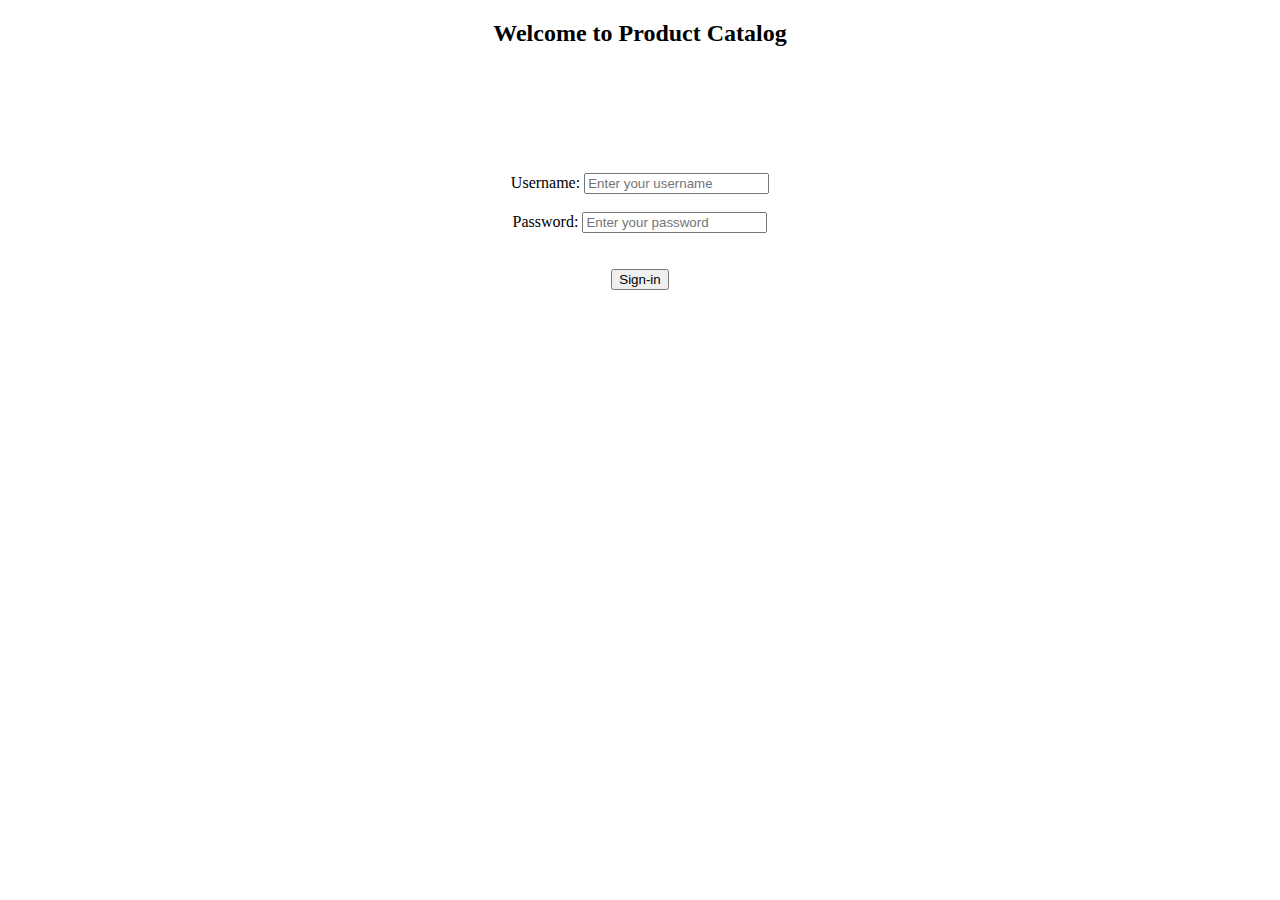
==== index.html @ c001d7d5 "v-2.0" ====
<!DOCTYPE html>
<html>
<head>
	<meta charset="utf-8">
	<title>To-Do-List</title>
	<link rel="stylesheet" type="text/css" href="style.css">
</head>
<body>
	<h2 class="center">Welcome to Product Catalog</h2>
	<div class="sign-in center">
		<form class="center">
			Username:
			<input type="text" name="username" placeholder="Enter your username">
			<br>
			<br>
			Password:
			<input type="text" name="password" placeholder="Enter your password">
		</form>
		<br>
		<br>
		<button class="center">Sign-in</button>
	</div>
</body>
</html>
---- style.css ----
.center {
	text-align: center;
}

.sign-in {
	margin-top: 10%
}

.form {
	margin-top: 10%;
}

.price {
	color: grey;
	font-weight: bold;
	font-size: 22px;
}

/* Float four columns side by side */
.column {
  float: left;
  width: 25%;
  padding: 0 5px;
}

/* Remove extra left and right margins, due to padding in columns */
.row {margin: 0 -5px;}

/* Clear floats after the columns */
.row:after {
  content: "";
  display: table;
  clear: both;
}

.card {
	box-shadow: 0 4px 8px 0 rgba(0, 0, 0, 0.2);
	max-width: 300px;
	margin: auto;
	text-align: center;
	font-family: arial;
}

.card button {
	border: none;
	outline: 0;
    padding: 12px;
    color: white;
    background-color: yellowgreen;
    text-align: center;
    cursor: pointer;
    width: 100%;
    font-size: 18px;
}

.card button:hover {
    opacity: 0.7;
}
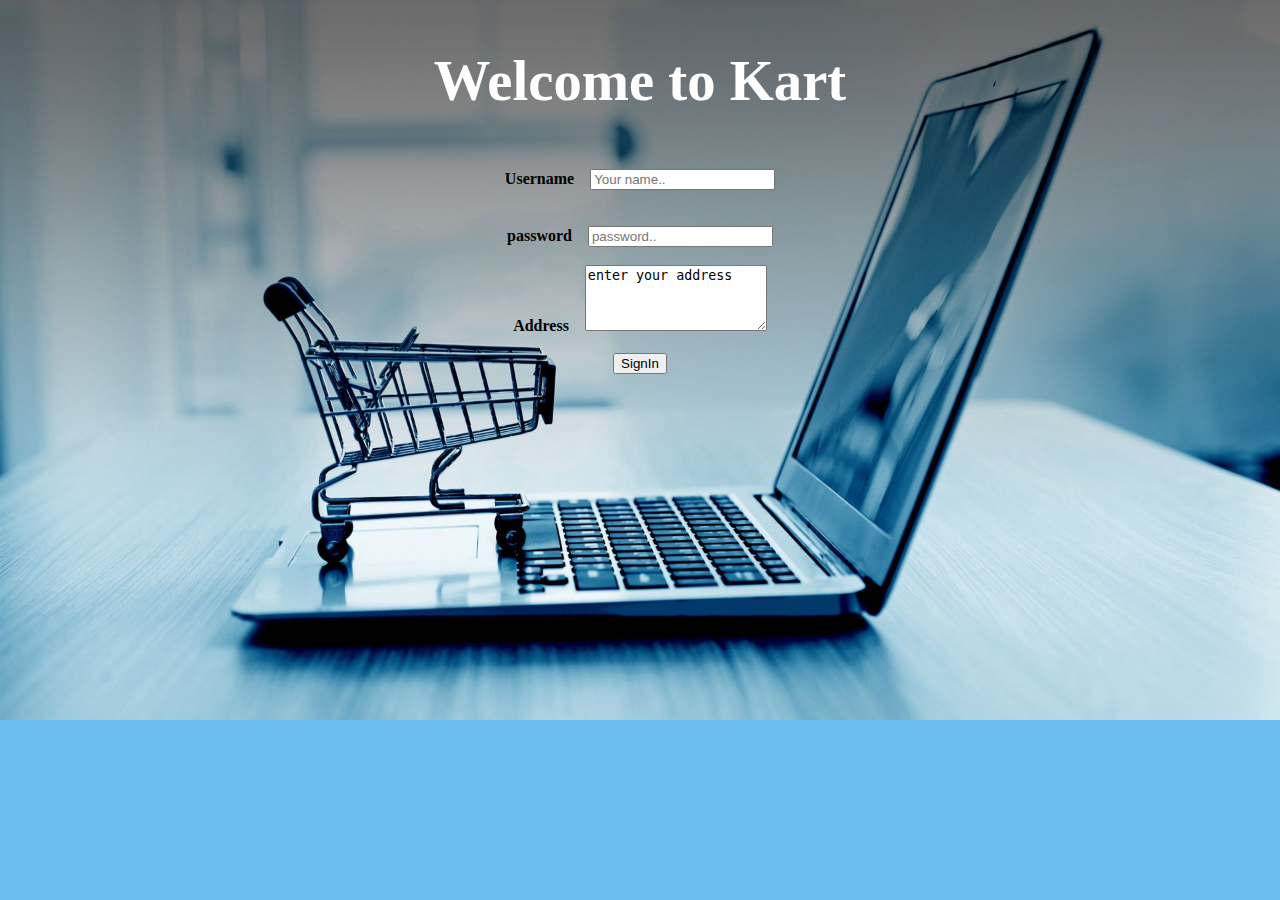
==== commit 9aa6b68a: "Add files via upload" ====
--- a/index.html
+++ b/index.html
@@ -1,24 +1,61 @@
-<!DOCTYPE html>
-<html>
-<head>
-	<meta charset="utf-8">
-	<title>To-Do-List</title>
-	<link rel="stylesheet" type="text/css" href="style.css">
-</head>
-<body>
-	<h2 class="center">Welcome to Product Catalog</h2>
-	<div class="sign-in center">
-		<form class="center">
-			Username:
-			<input type="text" name="username" placeholder="Enter your username">
-			<br>
-			<br>
-			Password:
-			<input type="text" name="password" placeholder="Enter your password">
-		</form>
-		<br>
-		<br>
-		<button class="center">Sign-in</button>
-	</div>
-</body>
+<!DOCTYPE html>
+<html>
+    <head>
+        <title>
+            product-catlog page
+        </title>
+        <meta name="viewport" content="width=device-width, initial-scale=1.0">
+        <style>
+            body{
+                background-image: url("1.jpg");
+                background-repeat: no-repeat;
+                background-position:inherit;
+                background-size:cover;
+                background-color: rgb(106, 189, 238);
+
+            }
+            h1{
+                text-align: center;
+                color: rgb(255, 255, 255);
+                font-size: 1.5cm;
+            }
+            .signin{
+                text-align: center;
+            }
+            .main{
+                margin-top: 10px;
+                align-content: center; 
+            }
+            @media only screen and (max-width:500px) {
+                body{
+                background-image: url("1.jpg");
+                background-repeat: no-repeat;
+                background-position:inherit;
+                backface-visibility: fixed;
+                background-size:100% 200%;
+
+                }
+            }
+        </style>
+    </head>
+    <body>
+        
+        <div class="main">
+        <h1>Welcome to Kart</h1>
+        <br>
+        <div class="signin">
+            <b>Username</b>&nbsp;&nbsp;&nbsp;
+            <input type="text" id="fname" name="firstname" placeholder="Your name.." required><br><br>
+            <br>
+            <b>password</b>&nbsp;&nbsp;&nbsp;
+            <input type="password" id="password" name="password" placeholder="password.." required><br>
+            <br>
+            <b>Address</b>&nbsp;&nbsp;&nbsp;
+            <textarea id="address" rows="4" clos="50" required>enter your address</textarea><br><br>
+            <a href="product.html"><button class="button"> SignIn  </button></a>
+            <br>
+            <br>
+        </div>  
+        </div>
+    </body>
 </html>